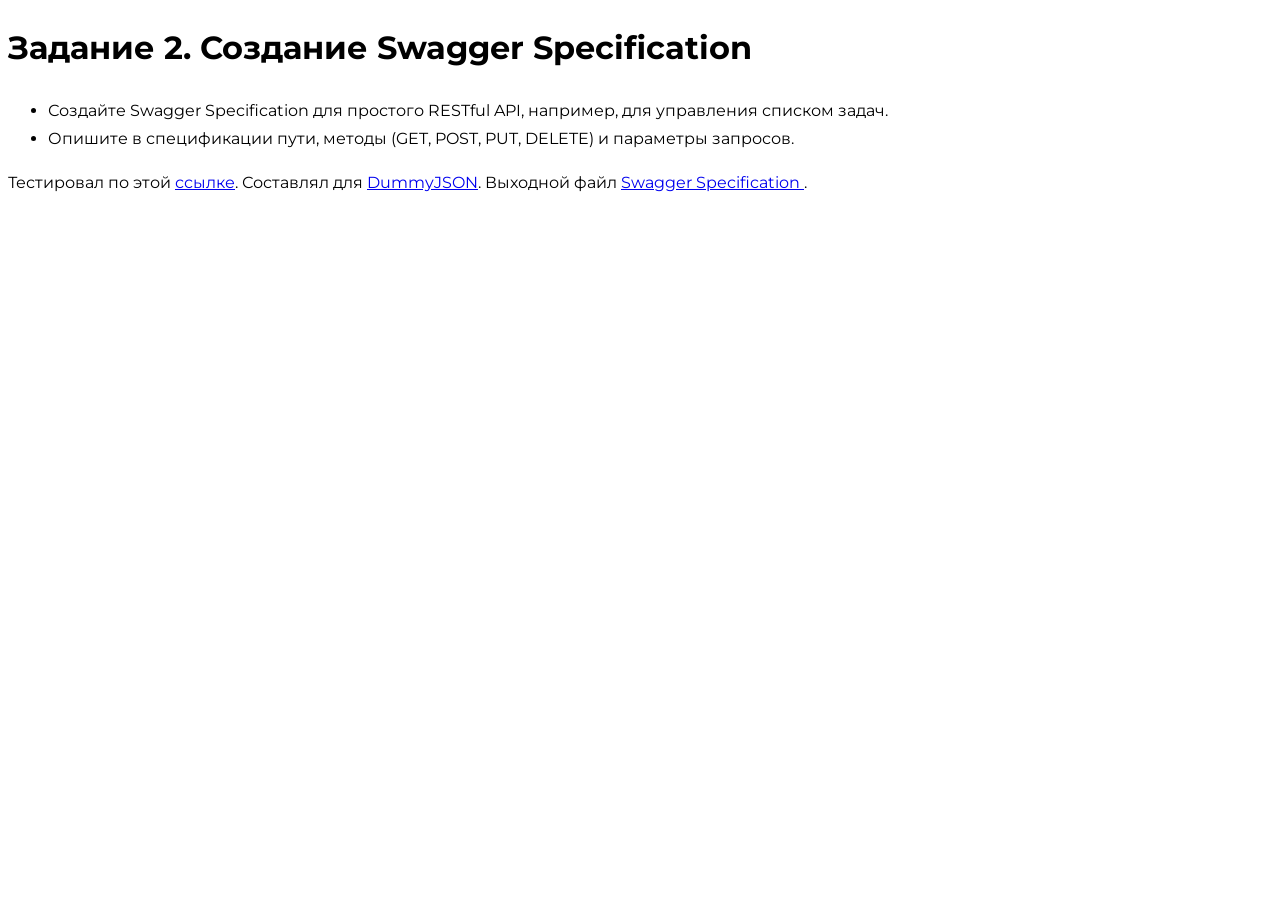
==== hw/task2.html @ 0b976ff9 "feat: add a task 2 part 1" ====
<!DOCTYPE html>
<html lang="en">
<head>
    <meta charset="UTF-8">
    <meta name="viewport" content="width=device-width, initial-scale=1.0">
    <title>Lesson 34 - Homework from InnoDOM - Task 2</title>
    <link rel="stylesheet" href="./styles.css">

    <link rel="preconnect" href="https://fonts.googleapis.com">
    <link rel="preconnect" href="https://fonts.gstatic.com" crossorigin>
    <link href="https://fonts.googleapis.com/css2?family=Atkinson+Hyperlegible+Mono:ital,wght@0,200..800;1,200..800&family=DM+Sans:ital,opsz,wght@0,9..40,100..1000;1,9..40,100..1000&family=Montserrat:ital,wght@0,100..900;1,100..900&family=Roboto:ital,wght@0,100..900;1,100..900&display=swap" rel="stylesheet">

</head>
<body>
    <h1>Задание 2. Создание Swagger Specification</h1>

    <ul>
        <li>
            Создайте Swagger Specification для простого RESTful API, например, для управления списком задач.
        </li>
        <li>
            Опишите в спецификации пути, методы (GET, POST, PUT, DELETE) и параметры запросов.
        </li>
    </ul>

    <p>
        Тестировал по этой <a href="https://editor.swagger.io/" title="Swagger Editor" target="_blank">ссылке</a>. Составлял для <a href="https://dummyjson.com/" title="DummyJSON" target="_blank">DummyJSON</a>.
        Выходной файл <a href="./task2.yaml">Swagger Specification </a>.

    </p>
</body>
</html>
---- hw/styles.css ----
* {
    box-sizing: border-box;
}

body {
    font-family: "Montserrat", sans-serif;
    font-optical-sizing: auto;
    font-weight: <weight>;
    font-style: normal;
    line-height: 1.7;
}

li {
    margin-bottom: 1px;
}

em {
    display: inline-block;
    background-color: rgba(255, 192, 203, 0.712);
    padding: 0 5px;
    color: rgb(145, 2, 2);
    font-style: normal;
    padding: 5px 10px;
    border-radius: 5px;
}

.attention {
    color: #555;
    padding: 30px;
    padding-left: calc(30px + 30px + 48px);
    background-color: #F5FAFF;
    position: relative;
    font-weight: 600;
    font-size: 1.1rem;
    line-height: 1.5rem;
    font-family: Avenir Next,sans-serif;

    &.nobold {
        font-weight: normal;
    }

    &::before {
        content: '';
        display: block;
        position: absolute;
        width: 48px;
        height: 48px;
        border-radius: 50%;
        left: 30px;
        top: calc(50% - 24px);
        background-color: #3B9DF8;
    }

    &::after {
        content: 'i';
        display: flex;
        align-items: center;
        justify-content: center;
        position: absolute;
        width: 48px;
        height: 48px;
        left: 29px;
        top: calc(50% - 24px);
        color: white;
        font-size: 36px;
        font-style: italic;
        font-family: Arial;
    }

    span {
        font-weight: 400;
    }
}

.code {
    background-color: #b16400;
    padding: 5px 10px;
    border-radius: 5px;
    overflow-x: auto;
    color: white;
    font-style: normal;
    font-weight: normal;
    font-family: "Atkinson Hyperlegible Mono", sans-serif;
    font-optical-sizing: auto;
    font-style: normal;

}
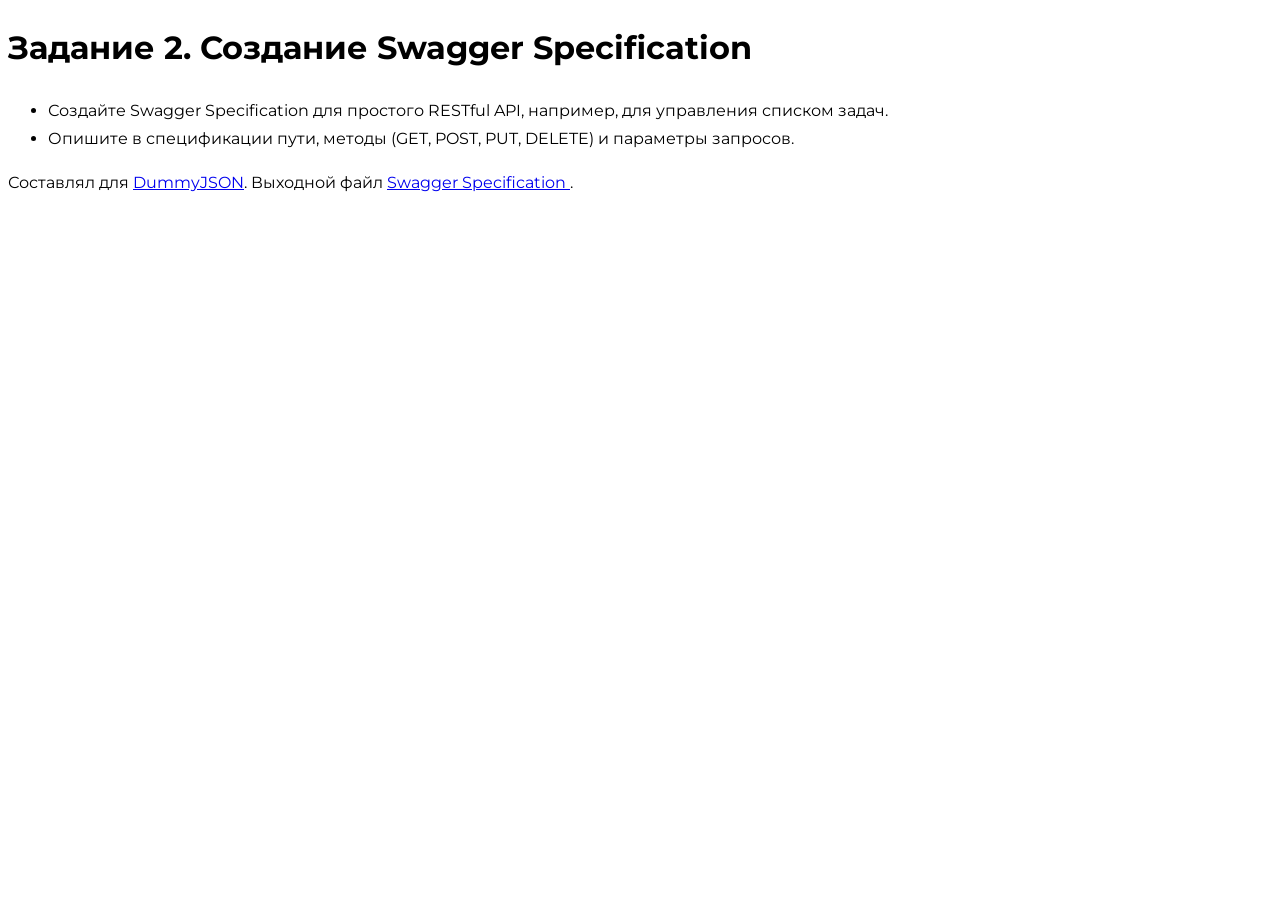
==== commit 484ea3b6: "feat: remove unnecessary lines" ====
--- a/hw/task2.html
+++ b/hw/task2.html
@@ -24,9 +24,7 @@
     </ul>
 
     <p>
-        Тестировал по этой <a href="https://editor.swagger.io/" title="Swagger Editor" target="_blank">ссылке</a>. Составлял для <a href="https://dummyjson.com/" title="DummyJSON" target="_blank">DummyJSON</a>.
-        Выходной файл <a href="./task2.yaml">Swagger Specification </a>.
-
+        Составлял для <a href="https://dummyjson.com/" title="DummyJSON" target="_blank">DummyJSON</a>. Выходной файл <a href="./task2.yaml">Swagger Specification </a>.
     </p>
 </body>
 </html>
